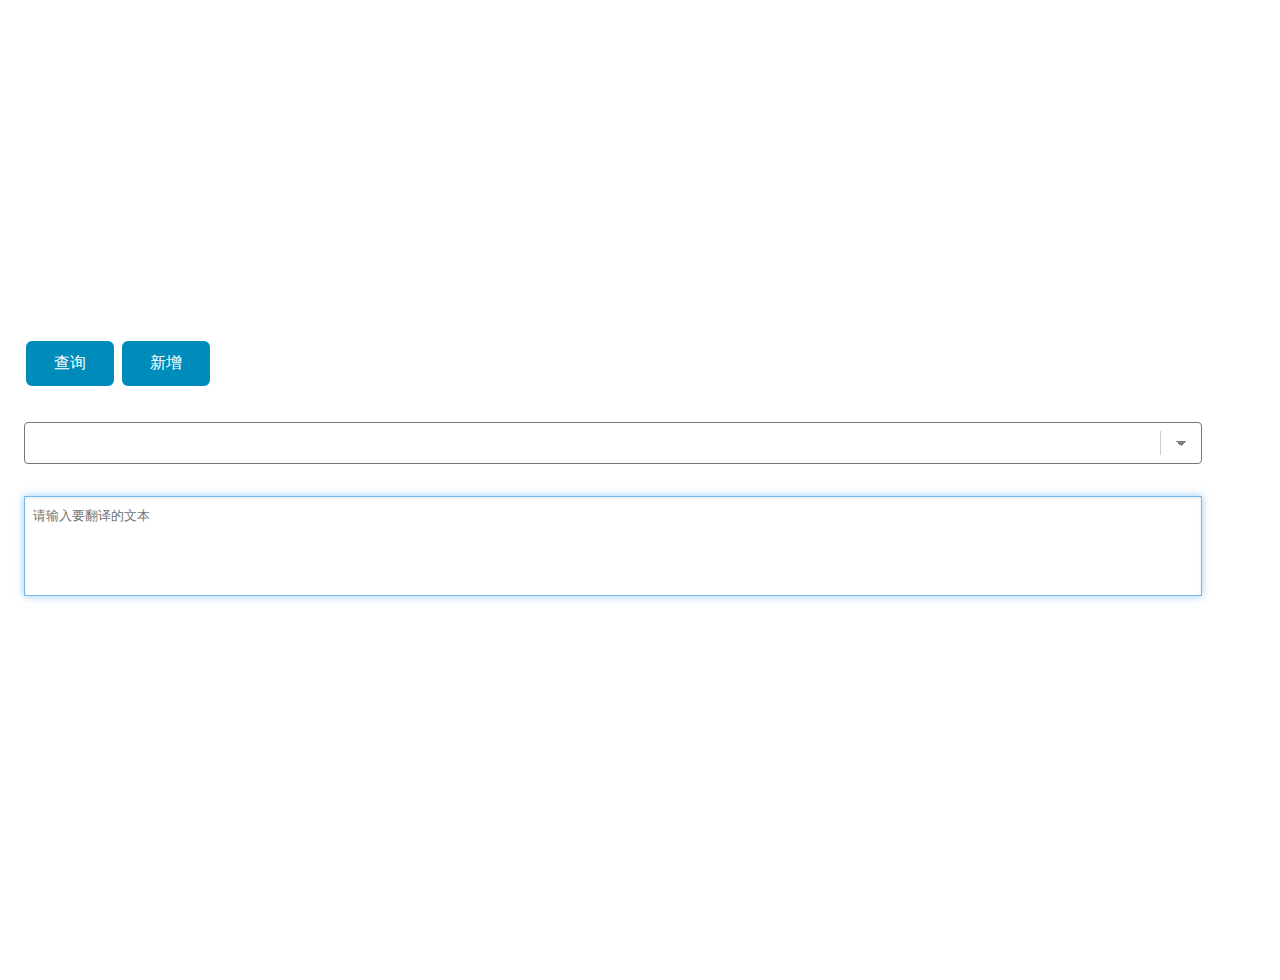
==== demo.html @ 99e093ac "first commit" ====
<!DOCTYPE html>
<html lang="en">

<head>
    <meta charset="UTF-8">
    <meta http-equiv="X-UA-Compatible" content="IE=edge">
    <meta name="viewport" content="width=device-width, initial-scale=1.0">
    <title>Translate</title>
    <link rel="stylesheet" href="./src/css/style.css">
</head>

<body>
    <div class="container">
        <div>
            <div class="operation">
                <button id="search">查询</button>
                <button>新增</button>
                <select name="voice" id="voice" ></select>
            </div>
            <div>
                <textarea name="text" id="speakContent" placeholder="请输入要翻译的文本"></textarea>

                <div id="play" class="playBtn">
                    <svg t="1638757934293" class="icon" viewBox="0 0 1024 1024" version="1.1" 
                        xmlns="http://www.w3.org/2000/svg" p-id="2333" width="100%" height="100%">
                        <path
                            fill="white"
                            d="M618.52464 139.830699c-8.547677-13.734816-19.503193-20.119223-29.150924-24.572652-8.43716-3.837398-17.681708-5.78168-27.514657-5.78168-13.169951 0-27.191292 3.471055-41.669028 10.272971-14.658861 6.860245-25.796526 15.34243-28.658713 17.616216l-206.79995 157.046802c-29.1806 24.13263-70.936609 26.01142-83.043345 26.01142l-4.152577-0.044002c-67.195402 0-124.132158 51.258431-132.496663 119.552863l-1.416256 15.540951 0.065492 114.255207 1.50426 14.476713c8.29799 67.986417 65.242933 119.244848 134.058229 119.244848 44.897559 0 85.640496 26.464745 85.956697 26.670429 2.75167 1.899256 67.576071 47.353494 100.550067 119.890554 4.666276 10.31595 14.923898 17.000186 26.149567 17.000186 4.175089 0 8.188496-0.895393 11.997242-2.677992 14.388708-6.67605 20.74958-24.044626 14.137998-38.755676-40.74396-89.411379-117.587092-141.734048-120.858602-143.926993-5.591345-3.749394-56.336076-36.510542-119.626541-36.510542-38.109969-0.089028-70.459748-29.275767-75.222215-67.524906l-1.12973-10.889001-0.044002-108.355847 1.12973-11.709693c4.805446-38.513152 37.045731-67.693752 74.414827-67.88511 0.99056 0.044002 2.971681 0.11768 5.767354 0.11768 21.424962 0 75.838246-3.786233 118.071116-38.630832L526.934642 183.400007c7.734148-6.310729 24.080441-15.658631 34.544771-15.658631 1.664919 0 3.044336 0.242524 4.057409 0.712221 4.174066 1.952468 7.469112 3.50687 8.841366 26.054399l0 634.988102c-0.433882 20.881586-3.075035 24.859177-4.623297 25.548886-1.12973 0.366344-2.575662 0.573051-4.263094 0.573051-12.985756 0-32.833803-11.094686-39.935548-16.202007l-33.414017-23.603581c-4.849448-3.426029-10.558473-5.260817-16.464997-5.260817-9.420557 0-18.262946 4.6673-23.626094 12.495592-4.402263 6.383384-6.089695 14.132882-4.739954 21.820981 1.356904 7.703449 5.554506 14.388708 11.864212 18.86465l33.127492 23.428595c6.222725 4.483104 38.98285 26.883277 73.321936 26.883277 8.144494 0 15.561417-1.196245 22.61916-3.6399 42.409902-14.668071 43.268456-58.632375 43.701315-79.999009l-0.021489-638.07644C630.653889 169.33364 626.397958 152.671145 618.52464 139.830699zM805.052894 511.808642c0-32.599466-8.525164-64.714907-24.623817-92.860944-15.58393-27.213805-37.904285-50.157353-64.560388-66.328661-4.468778-2.744507-9.56075-4.189416-14.770402-4.189416-10.051937 0-19.524682 5.459339-24.690332 14.2127-3.969405 6.632047-5.113461 14.439874-3.295046 21.989827 1.877767 7.609305 6.567579 14.021342 13.257955 18.0941 18.270109 10.991332 33.5757 26.691919 44.310182 45.417399 10.984169 19.135826 16.780175 41.11849 16.780175 63.548338 0 22.49534-5.9055 44.655036-17.117866 64.053851-10.866489 18.798135-26.399253 34.558074-44.963051 45.542242-6.647397 3.933589-11.387351 10.250458-13.32447 17.793248-1.958608 7.550976-0.902556 15.423271 2.994194 22.218024 5.164626 8.892531 14.702863 14.432711 24.894993 14.432711 4.579295 0 9.383718-1.211595 14.615882-3.889587 26.993794-16.060791 49.628304-39.048341 65.521273-66.474994C796.417213 577.088414 805.052894 544.744775 805.052894 511.808642zM918.288888 352.640526c-26.700105-46.605457-64.912405-85.84618-110.491487-113.440655-4.461615-2.744507-9.575076-4.197602-14.763239-4.197602-10.082636 0-19.547195 5.480828-24.667819 14.219863-3.969405 6.647397-5.142114 14.46955-3.295046 22.019503 1.871627 7.593955 6.560416 13.999852 13.236466 18.049075 37.230949 22.466688 68.413136 54.464449 90.199325 92.551906 22.391986 39.174208 34.227546 83.960227 34.227546 129.524982 0 45.960775-12.041244 91.070158-34.83846 130.463354-22.099321 38.309514-53.759391 70.409606-91.523483 92.780103-6.655584 3.933589-11.395538 10.243295-13.346983 17.814738-1.944282 7.549953-0.887206 15.400758 2.993171 22.144346 5.166673 8.922207 14.70491 14.462387 24.918529 14.462387 4.982478 0 9.91993-1.285273 14.475689-3.867074 46.203298-27.382651 85.010139-66.659189 112.201431-113.603361 27.939329-48.352241 42.709731-103.712083 42.709731-160.076812C960.32426 455.627085 945.773869 400.707264 918.288888 352.640526z"
                            p-id="2334"></path>
                    </svg>
                </div>

            </div>
        </div>
    </div>
    <script src="./src/js/main.js"></script>
   
</body>

</html>
---- src/css/style.css ----
body {
    /* background-color: rgb(0,159,214); */
    font: bold 1em/100% "Helvetica Neue", Arial, sans-serif;
    padding: 2em 0;
    text-align: center;
    background-image:  url(https://gimg2.baidu.com/image_search/src=http%3A%2F%2Fpic.616pic.com%2Fbg_w1180%2F00%2F03%2F40%2Fye5eP3SlYC.jpg&refer=http%3A%2F%2Fpic.616pic.com&app=2002&size=f9999,10000&q=a80&n=0&g=0n&fmt=jpeg?sec=1641357744&t=974a378998964df564507cb28c4b5de0);
    background-attachment:fixed;
    background-repeat:no-repeat;
    background-size:cover;
    -moz-background-size:cover;
    -webkit-background-size:cover;
}

.container{
    width: 100vw;
    height: 100vh;
    display: flex;
    justify-content: center;
    align-items: center;
}

.container .operation{
    text-align: left;
    margin-left: 1rem;
}

.operation select {
    /* styling */
    width: 92vw;
    background-color: white;
    /* border: thin solid blue; */
    border-radius: 4px;
    display: inline-block;
    font: inherit;
    line-height: 1.5em;
    padding: 0.5em 3.5em 0.5em 1em;
  
    /* reset */
  
    margin: 0;      
    -webkit-box-sizing: border-box;
    -moz-box-sizing: border-box;
    box-sizing: border-box;
    -webkit-appearance: none;
    -moz-appearance: none;
  }

.container #voice{
    background-image:
    linear-gradient(45deg, transparent 50%, gray 50%),
    linear-gradient(135deg, gray 50%, transparent 50%),
    linear-gradient(to right, #ccc, #ccc);
    background-position:
    calc(100% - 20px) calc(1em + 2px),
    calc(100% - 15px) calc(1em + 2px),
    calc(100% - 2.5em) 0.5em;
    background-size:
    5px 5px,
    5px 5px,
    1px 1.5em;
    background-repeat: no-repeat;

    margin-top: 2rem;
    margin-bottom: 2rem;
}

.container button{
      /* 给边框添加圆角 */
      border-radius: 6px; 
      /* 字母转大写 */
      padding: 10px 26px;
      font-size: 16px;
      margin: 4px 2px;
      cursor: pointer;
      border: 2px solid #008CBA;
      background-color: #008CBA;
      color: white;

}

textarea {
    display: block;
    margin-left: 1rem;
    /* margin:0 auto; */
    overflow: hidden;
    width: 92vw;
    /* font-size: 14px; */
    height: 100px;
    line-height: 24px;
    padding:8px;
    outline: 0 none;
    box-sizing: border-box;
    border-color: rgba(82, 168, 236, 0.8);
    box-shadow: inset 0 1px 3px rgba(0, 0, 0, 0.1), 0 0 8px rgba(82, 168, 236, 0.6);
    
}

.container .playBtn{
    width: 2rem;
    height: 2rem;
    cursor: pointer;
    /* background: url(https://fanyi-cdn.cdn.bcebos.com/static/translation/img/translate/output/sound2x_d6f553d.gif); */
}

.container .playBtn{
    margin: 1rem 0rem 0rem 1rem;
}
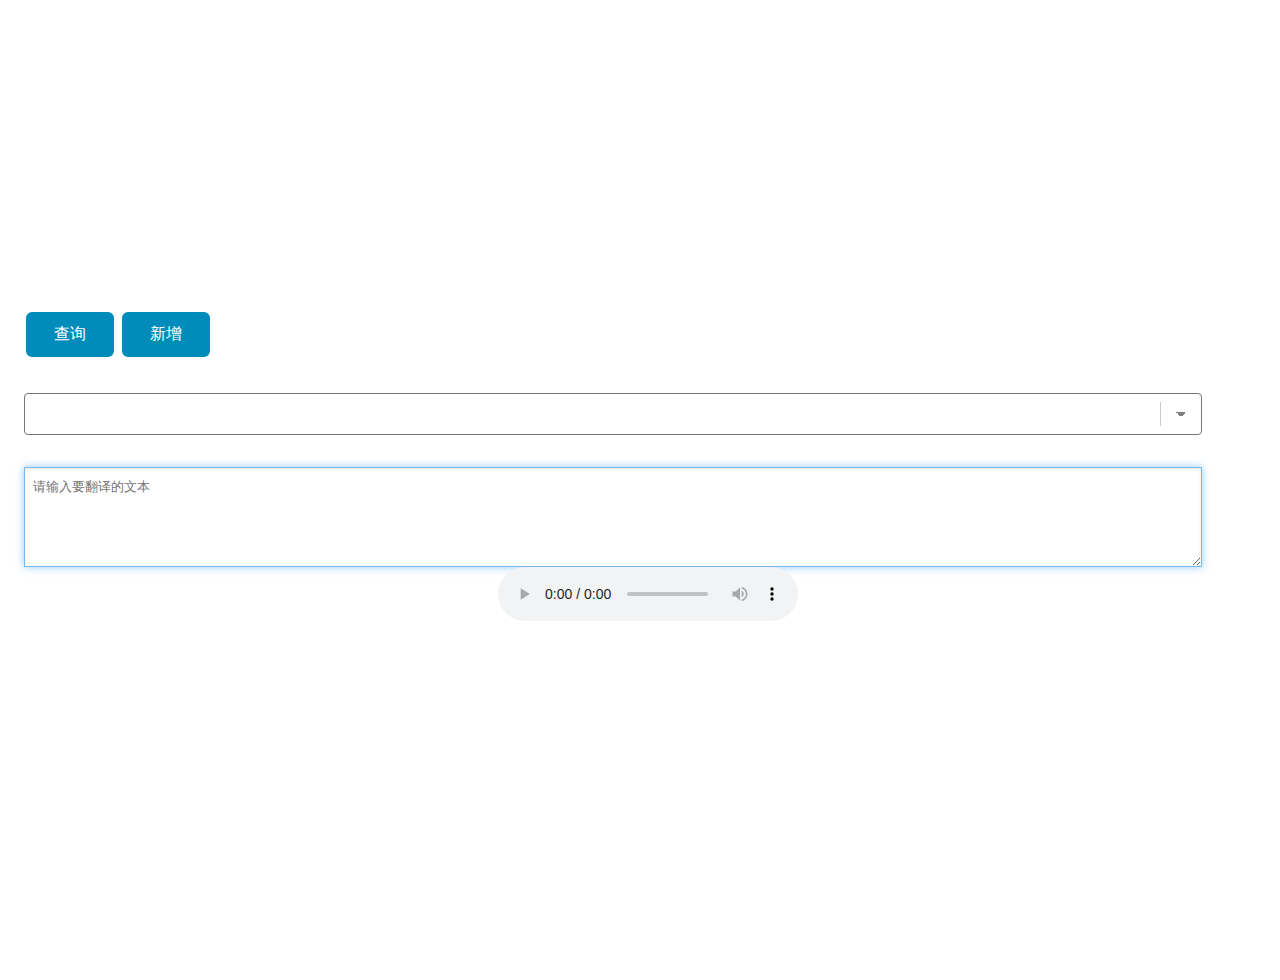
==== commit 9c3e86ab: "update" ====
--- a/demo.html
+++ b/demo.html
@@ -4,7 +4,8 @@
 <head>
     <meta charset="UTF-8">
     <meta http-equiv="X-UA-Compatible" content="IE=edge">
-    <meta name="viewport" content="width=device-width, initial-scale=1.0">
+    <meta name="apple-mobile-web-app-capable" content="yes">
+    <meta name="viewport" content="width=device-width, initial-scale=1.0, minimum-scale=1.0, maximum-scale=1.0, user-scalable=no">
     <title>Translate</title>
     <link rel="stylesheet" href="./src/css/style.css">
 </head>
@@ -19,7 +20,12 @@
             </div>
             <div>
                 <textarea name="text" id="speakContent" placeholder="请输入要翻译的文本"></textarea>
+                
 
+                <audio id="play1" controls>
+                    <source src="https://tts.baidu.com/text2audio?lan=zh&ie=UTF-8&spd=5&&text=你好">
+                    nou support
+                </audio>
                 <div id="play" class="playBtn">
                     <svg t="1638757934293" class="icon" viewBox="0 0 1024 1024" version="1.1" 
                         xmlns="http://www.w3.org/2000/svg" p-id="2333" width="100%" height="100%">
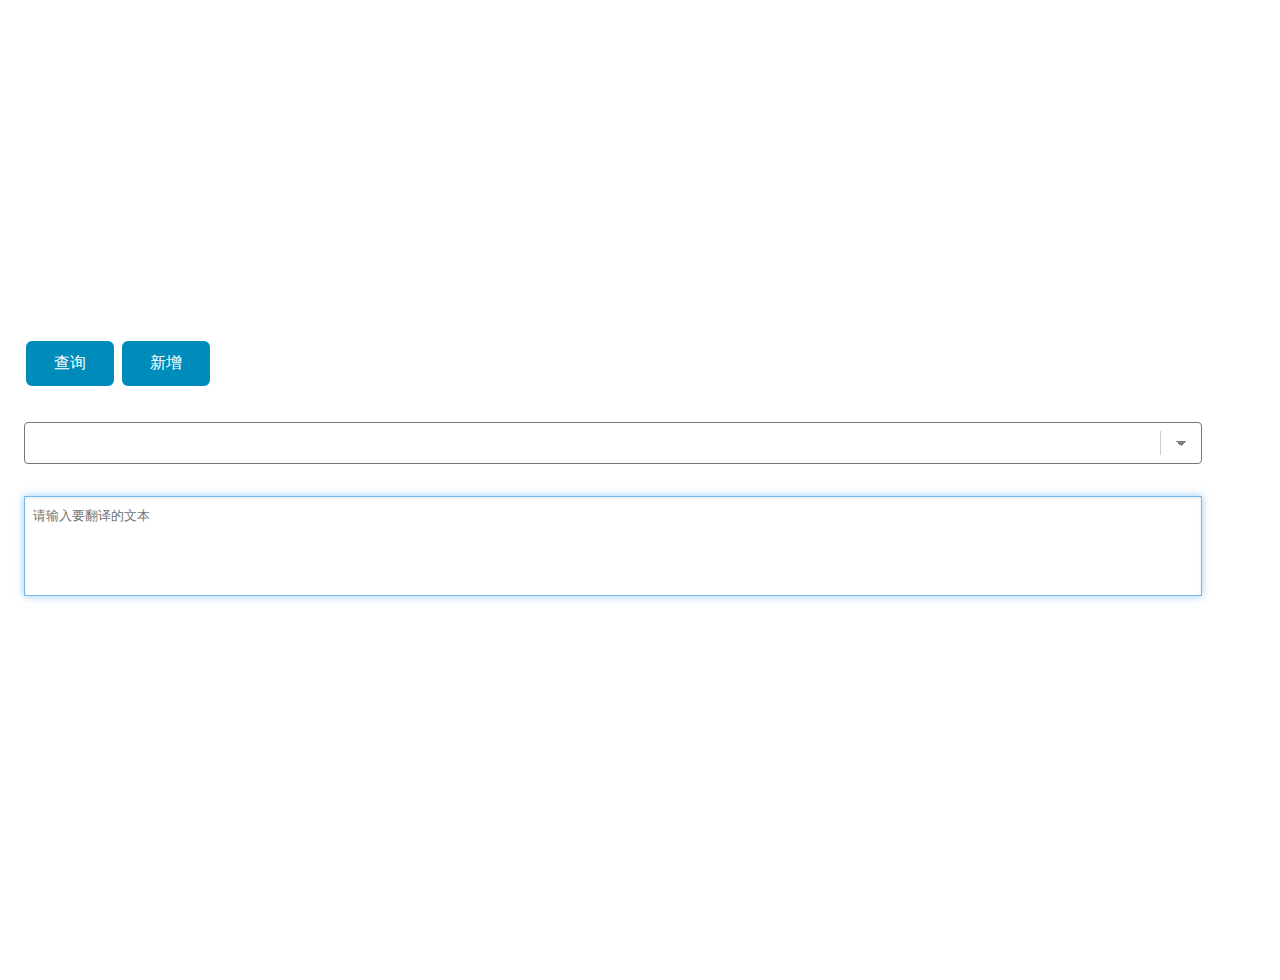
==== commit 6d18a2c3: "update" ====
--- a/demo.html
+++ b/demo.html
@@ -4,7 +4,7 @@
 <head>
     <meta charset="UTF-8">
     <meta http-equiv="X-UA-Compatible" content="IE=edge">
-    <meta name="apple-mobile-web-app-capable" content="yes">
+    <!-- <meta name="apple-mobile-web-app-capable" content="yes"> -->
     <meta name="viewport" content="width=device-width, initial-scale=1.0, minimum-scale=1.0, maximum-scale=1.0, user-scalable=no">
     <title>Translate</title>
     <link rel="stylesheet" href="./src/css/style.css">
@@ -21,11 +21,11 @@
             <div>
                 <textarea name="text" id="speakContent" placeholder="请输入要翻译的文本"></textarea>
                 
-
-                <audio id="play1" controls>
-                    <source src="https://tts.baidu.com/text2audio?lan=zh&ie=UTF-8&spd=5&&text=你好">
+                
+                <!-- <audio id="play1" controls>
+                    <source src="https://tts.baidu.com/text2audio?lan=zh&ie=UTF-8&spd=5&&text=你好大家好才是真的好" type="audio/mpeg">
                     nou support
-                </audio>
+                </audio> -->
                 <div id="play" class="playBtn">
                     <svg t="1638757934293" class="icon" viewBox="0 0 1024 1024" version="1.1" 
                         xmlns="http://www.w3.org/2000/svg" p-id="2333" width="100%" height="100%">
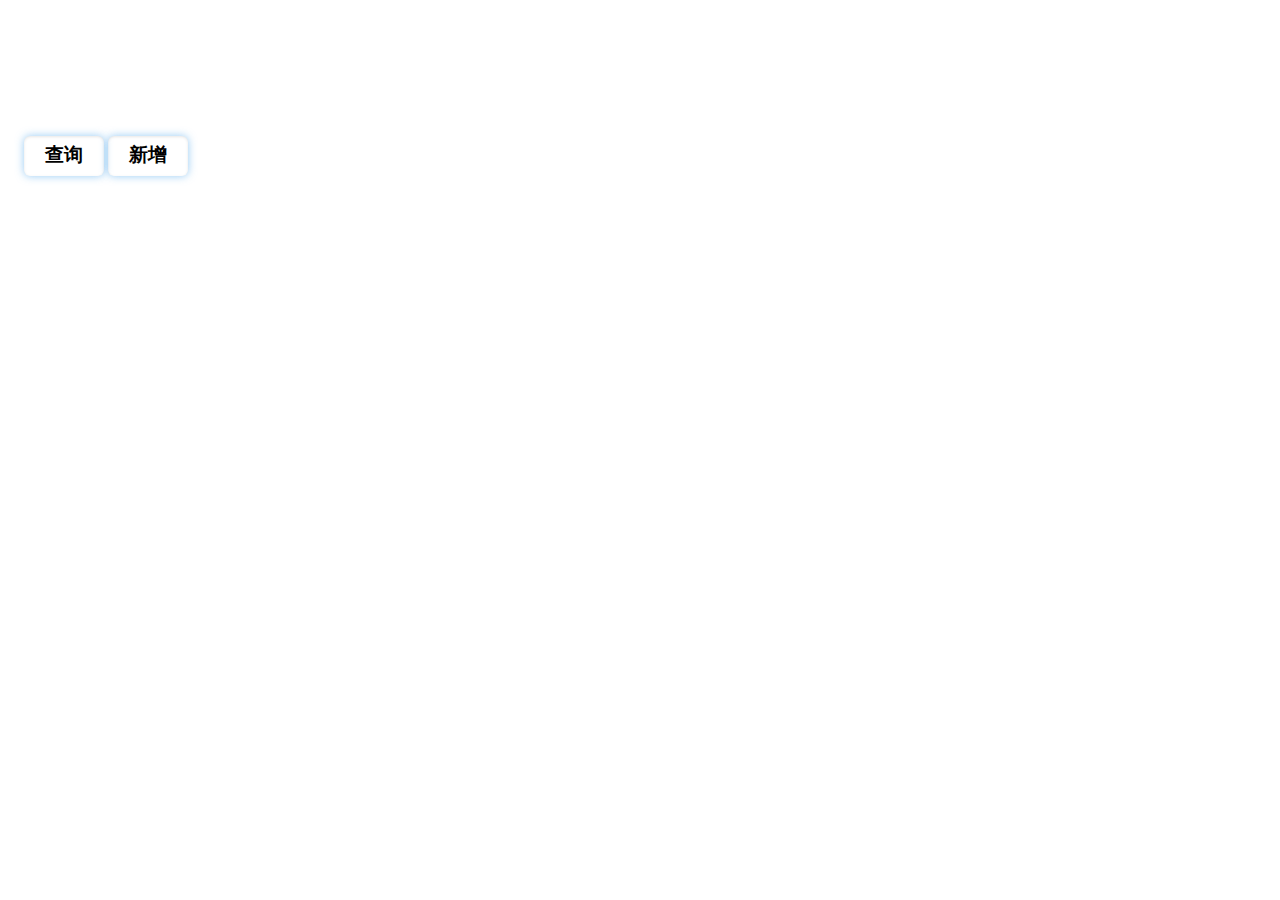
==== commit 6eeec479: "update" ====
--- a/demo.html
+++ b/demo.html
@@ -5,42 +5,65 @@
     <meta charset="UTF-8">
     <meta http-equiv="X-UA-Compatible" content="IE=edge">
     <!-- <meta name="apple-mobile-web-app-capable" content="yes"> -->
-    <meta name="viewport" content="width=device-width, initial-scale=1.0, minimum-scale=1.0, maximum-scale=1.0, user-scalable=no">
+    <meta name="viewport"
+        content="width=device-width, initial-scale=1.0, minimum-scale=1.0, maximum-scale=1.0, user-scalable=no">
     <title>Translate</title>
     <link rel="stylesheet" href="./src/css/style.css">
 </head>
 
 <body>
     <div class="container">
-        <div>
-            <div class="operation">
-                <button id="search">查询</button>
-                <button>新增</button>
-                <select name="voice" id="voice" ></select>
+        <div class="tab-wrap">
+            <input type="radio" id="tab1" name="tabGroup1" class="tab"> <!-- 设置一个默认状态 -->
+            <label for="tab1" id="search">查询</label>
+            <input type="radio" id="tab2" name="tabGroup1" class="tab">
+            <label for="tab2" id="add">新增</label>
+        </div>
+        <div id="tabContent">
+            <div class="searchUI displayUI">
+                <div class="operation">
+                    <!-- <button id="search">查询</button>
+                    <button>新增</button> -->
+                    <select name="voice" id="voice"></select>
+                </div>
+                <div>
+                    <textarea name="text" id="speakContent" placeholder="请输入要翻译的文本"></textarea>
+
+
+                    <!-- <audio id="play1" controls>
+                        <source src="https://tts.baidu.com/text2audio?lan=zh&ie=UTF-8&spd=5&&text=你好大家好才是真的好" type="audio/mpeg">
+                        nou support
+                    </audio> -->
+                    <div id="play" class="playBtn">
+                        <svg t="1638757934293" class="icon" viewBox="0 0 1024 1024" version="1.1"
+                            xmlns="http://www.w3.org/2000/svg" p-id="2333" width="100%" height="100%">
+                            <path fill="white"
+                                d="M618.52464 139.830699c-8.547677-13.734816-19.503193-20.119223-29.150924-24.572652-8.43716-3.837398-17.681708-5.78168-27.514657-5.78168-13.169951 0-27.191292 3.471055-41.669028 10.272971-14.658861 6.860245-25.796526 15.34243-28.658713 17.616216l-206.79995 157.046802c-29.1806 24.13263-70.936609 26.01142-83.043345 26.01142l-4.152577-0.044002c-67.195402 0-124.132158 51.258431-132.496663 119.552863l-1.416256 15.540951 0.065492 114.255207 1.50426 14.476713c8.29799 67.986417 65.242933 119.244848 134.058229 119.244848 44.897559 0 85.640496 26.464745 85.956697 26.670429 2.75167 1.899256 67.576071 47.353494 100.550067 119.890554 4.666276 10.31595 14.923898 17.000186 26.149567 17.000186 4.175089 0 8.188496-0.895393 11.997242-2.677992 14.388708-6.67605 20.74958-24.044626 14.137998-38.755676-40.74396-89.411379-117.587092-141.734048-120.858602-143.926993-5.591345-3.749394-56.336076-36.510542-119.626541-36.510542-38.109969-0.089028-70.459748-29.275767-75.222215-67.524906l-1.12973-10.889001-0.044002-108.355847 1.12973-11.709693c4.805446-38.513152 37.045731-67.693752 74.414827-67.88511 0.99056 0.044002 2.971681 0.11768 5.767354 0.11768 21.424962 0 75.838246-3.786233 118.071116-38.630832L526.934642 183.400007c7.734148-6.310729 24.080441-15.658631 34.544771-15.658631 1.664919 0 3.044336 0.242524 4.057409 0.712221 4.174066 1.952468 7.469112 3.50687 8.841366 26.054399l0 634.988102c-0.433882 20.881586-3.075035 24.859177-4.623297 25.548886-1.12973 0.366344-2.575662 0.573051-4.263094 0.573051-12.985756 0-32.833803-11.094686-39.935548-16.202007l-33.414017-23.603581c-4.849448-3.426029-10.558473-5.260817-16.464997-5.260817-9.420557 0-18.262946 4.6673-23.626094 12.495592-4.402263 6.383384-6.089695 14.132882-4.739954 21.820981 1.356904 7.703449 5.554506 14.388708 11.864212 18.86465l33.127492 23.428595c6.222725 4.483104 38.98285 26.883277 73.321936 26.883277 8.144494 0 15.561417-1.196245 22.61916-3.6399 42.409902-14.668071 43.268456-58.632375 43.701315-79.999009l-0.021489-638.07644C630.653889 169.33364 626.397958 152.671145 618.52464 139.830699zM805.052894 511.808642c0-32.599466-8.525164-64.714907-24.623817-92.860944-15.58393-27.213805-37.904285-50.157353-64.560388-66.328661-4.468778-2.744507-9.56075-4.189416-14.770402-4.189416-10.051937 0-19.524682 5.459339-24.690332 14.2127-3.969405 6.632047-5.113461 14.439874-3.295046 21.989827 1.877767 7.609305 6.567579 14.021342 13.257955 18.0941 18.270109 10.991332 33.5757 26.691919 44.310182 45.417399 10.984169 19.135826 16.780175 41.11849 16.780175 63.548338 0 22.49534-5.9055 44.655036-17.117866 64.053851-10.866489 18.798135-26.399253 34.558074-44.963051 45.542242-6.647397 3.933589-11.387351 10.250458-13.32447 17.793248-1.958608 7.550976-0.902556 15.423271 2.994194 22.218024 5.164626 8.892531 14.702863 14.432711 24.894993 14.432711 4.579295 0 9.383718-1.211595 14.615882-3.889587 26.993794-16.060791 49.628304-39.048341 65.521273-66.474994C796.417213 577.088414 805.052894 544.744775 805.052894 511.808642zM918.288888 352.640526c-26.700105-46.605457-64.912405-85.84618-110.491487-113.440655-4.461615-2.744507-9.575076-4.197602-14.763239-4.197602-10.082636 0-19.547195 5.480828-24.667819 14.219863-3.969405 6.647397-5.142114 14.46955-3.295046 22.019503 1.871627 7.593955 6.560416 13.999852 13.236466 18.049075 37.230949 22.466688 68.413136 54.464449 90.199325 92.551906 22.391986 39.174208 34.227546 83.960227 34.227546 129.524982 0 45.960775-12.041244 91.070158-34.83846 130.463354-22.099321 38.309514-53.759391 70.409606-91.523483 92.780103-6.655584 3.933589-11.395538 10.243295-13.346983 17.814738-1.944282 7.549953-0.887206 15.400758 2.993171 22.144346 5.166673 8.922207 14.70491 14.462387 24.918529 14.462387 4.982478 0 9.91993-1.285273 14.475689-3.867074 46.203298-27.382651 85.010139-66.659189 112.201431-113.603361 27.939329-48.352241 42.709731-103.712083 42.709731-160.076812C960.32426 455.627085 945.773869 400.707264 918.288888 352.640526z"
+                                p-id="2334"></path>
+                        </svg>
+                    </div>
+
+                </div>
             </div>
-            <div>
-                <textarea name="text" id="speakContent" placeholder="请输入要翻译的文本"></textarea>
-                
-                
-                <!-- <audio id="play1" controls>
-                    <source src="https://tts.baidu.com/text2audio?lan=zh&ie=UTF-8&spd=5&&text=你好大家好才是真的好" type="audio/mpeg">
-                    nou support
-                </audio> -->
-                <div id="play" class="playBtn">
-                    <svg t="1638757934293" class="icon" viewBox="0 0 1024 1024" version="1.1" 
-                        xmlns="http://www.w3.org/2000/svg" p-id="2333" width="100%" height="100%">
-                        <path
-                            fill="white"
-                            d="M618.52464 139.830699c-8.547677-13.734816-19.503193-20.119223-29.150924-24.572652-8.43716-3.837398-17.681708-5.78168-27.514657-5.78168-13.169951 0-27.191292 3.471055-41.669028 10.272971-14.658861 6.860245-25.796526 15.34243-28.658713 17.616216l-206.79995 157.046802c-29.1806 24.13263-70.936609 26.01142-83.043345 26.01142l-4.152577-0.044002c-67.195402 0-124.132158 51.258431-132.496663 119.552863l-1.416256 15.540951 0.065492 114.255207 1.50426 14.476713c8.29799 67.986417 65.242933 119.244848 134.058229 119.244848 44.897559 0 85.640496 26.464745 85.956697 26.670429 2.75167 1.899256 67.576071 47.353494 100.550067 119.890554 4.666276 10.31595 14.923898 17.000186 26.149567 17.000186 4.175089 0 8.188496-0.895393 11.997242-2.677992 14.388708-6.67605 20.74958-24.044626 14.137998-38.755676-40.74396-89.411379-117.587092-141.734048-120.858602-143.926993-5.591345-3.749394-56.336076-36.510542-119.626541-36.510542-38.109969-0.089028-70.459748-29.275767-75.222215-67.524906l-1.12973-10.889001-0.044002-108.355847 1.12973-11.709693c4.805446-38.513152 37.045731-67.693752 74.414827-67.88511 0.99056 0.044002 2.971681 0.11768 5.767354 0.11768 21.424962 0 75.838246-3.786233 118.071116-38.630832L526.934642 183.400007c7.734148-6.310729 24.080441-15.658631 34.544771-15.658631 1.664919 0 3.044336 0.242524 4.057409 0.712221 4.174066 1.952468 7.469112 3.50687 8.841366 26.054399l0 634.988102c-0.433882 20.881586-3.075035 24.859177-4.623297 25.548886-1.12973 0.366344-2.575662 0.573051-4.263094 0.573051-12.985756 0-32.833803-11.094686-39.935548-16.202007l-33.414017-23.603581c-4.849448-3.426029-10.558473-5.260817-16.464997-5.260817-9.420557 0-18.262946 4.6673-23.626094 12.495592-4.402263 6.383384-6.089695 14.132882-4.739954 21.820981 1.356904 7.703449 5.554506 14.388708 11.864212 18.86465l33.127492 23.428595c6.222725 4.483104 38.98285 26.883277 73.321936 26.883277 8.144494 0 15.561417-1.196245 22.61916-3.6399 42.409902-14.668071 43.268456-58.632375 43.701315-79.999009l-0.021489-638.07644C630.653889 169.33364 626.397958 152.671145 618.52464 139.830699zM805.052894 511.808642c0-32.599466-8.525164-64.714907-24.623817-92.860944-15.58393-27.213805-37.904285-50.157353-64.560388-66.328661-4.468778-2.744507-9.56075-4.189416-14.770402-4.189416-10.051937 0-19.524682 5.459339-24.690332 14.2127-3.969405 6.632047-5.113461 14.439874-3.295046 21.989827 1.877767 7.609305 6.567579 14.021342 13.257955 18.0941 18.270109 10.991332 33.5757 26.691919 44.310182 45.417399 10.984169 19.135826 16.780175 41.11849 16.780175 63.548338 0 22.49534-5.9055 44.655036-17.117866 64.053851-10.866489 18.798135-26.399253 34.558074-44.963051 45.542242-6.647397 3.933589-11.387351 10.250458-13.32447 17.793248-1.958608 7.550976-0.902556 15.423271 2.994194 22.218024 5.164626 8.892531 14.702863 14.432711 24.894993 14.432711 4.579295 0 9.383718-1.211595 14.615882-3.889587 26.993794-16.060791 49.628304-39.048341 65.521273-66.474994C796.417213 577.088414 805.052894 544.744775 805.052894 511.808642zM918.288888 352.640526c-26.700105-46.605457-64.912405-85.84618-110.491487-113.440655-4.461615-2.744507-9.575076-4.197602-14.763239-4.197602-10.082636 0-19.547195 5.480828-24.667819 14.219863-3.969405 6.647397-5.142114 14.46955-3.295046 22.019503 1.871627 7.593955 6.560416 13.999852 13.236466 18.049075 37.230949 22.466688 68.413136 54.464449 90.199325 92.551906 22.391986 39.174208 34.227546 83.960227 34.227546 129.524982 0 45.960775-12.041244 91.070158-34.83846 130.463354-22.099321 38.309514-53.759391 70.409606-91.523483 92.780103-6.655584 3.933589-11.395538 10.243295-13.346983 17.814738-1.944282 7.549953-0.887206 15.400758 2.993171 22.144346 5.166673 8.922207 14.70491 14.462387 24.918529 14.462387 4.982478 0 9.91993-1.285273 14.475689-3.867074 46.203298-27.382651 85.010139-66.659189 112.201431-113.603361 27.939329-48.352241 42.709731-103.712083 42.709731-160.076812C960.32426 455.627085 945.773869 400.707264 918.288888 352.640526z"
-                            p-id="2334"></path>
-                    </svg>
+            <div class="form displayUI">
+                <div class="wordWrapper">
+                    <label for="word">单词</label>
+                    <textarea name="word" id="word" cols="30" rows="10"></textarea>
                 </div>
-
+                <div class="pronunceWrapper">
+                    <label for="pronunce">音标</label>
+                    <textarea name="pronunce" id="pronunce" cols="30" rows="10"></textarea>
+                </div>
+                <div class="translateWrapper">
+                    <label for="translate">翻译</label>
+                    <textarea name="translate" id="translate" cols="30" rows="10"></textarea>
+                </div>
+                <button id="submit">提交</button>
             </div>
         </div>
     </div>
     <script src="./src/js/main.js"></script>
-   
+
 </body>
 
 </html>--- a/src/css/style.css
+++ b/src/css/style.css
@@ -13,10 +13,83 @@
 
 .container{
     width: 100vw;
-    height: 100vh;
+    height: 80vh;
     display: flex;
-    justify-content: center;
-    align-items: center;
+    margin-top: 6rem;
+    /* justify-content: center; */
+    /* align-content: center; */
+    flex-flow: column;
+    /* align-items: center; */
+    /* justify-items: center; */
+    /* background-color: #fff; */
+}
+
+/* 
+选项卡style
+*/
+.container .tab-wrap{
+    width: 92vw;
+    /* margin-bottom: 1rem; */
+    margin-left: 1rem;
+    text-align: left;
+}
+
+.container .tab-wrap label{
+    display: inline-block;
+    text-align: center;
+    width: 5rem;
+    height: 2.5rem;
+    font-size: 1.2rem;
+    line-height: 2;
+    box-sizing: border-box;
+    border-bottom: #008CBA 0px solid;
+    border-radius: 6px;
+    box-shadow: inset 0 1px 3px rgba(0, 0, 0, 0.1), 0 0 8px rgba(82, 168, 236, 0.6);
+}
+
+.container .tab-wrap .tab{
+    display: none;
+    opacity: 1;
+    transition: 0.5s opacity ease-in, 0.8s transform ease;
+    position: relative;
+    top: 0;
+    z-index: 100;
+    transform: translateY(0px);
+    text-shadow: 0 0 0;
+}
+
+.container .tab-wrap .tab:checked + label{
+    /* opacity: 1;
+    transition: 0.5s opacity ease-in, 0.8s transform ease;
+    position: relative; 
+    top: 0;
+    z-index: 100;
+    transform: translateY(0px);
+    text-shadow: 0 0 0; */
+    
+    /* color: red; */
+    /* background-color: #fff; */
+    border-bottom: #008CBA 2.5rem solid;
+    /* transform: translateY(0px); */
+    transition: 0.3s border-bottom ease-in;
+}
+
+/* 
+新增
+*/
+.container .form{
+    text-align: left;
+    color: white;
+}
+
+.container .form label{
+    display: inline-block;
+    padding: 10px 20px;
+}
+
+.container .form button{
+    margin-left: 1rem;
+    margin-top: 1rem;
 }
 
 .container .operation{
@@ -90,8 +163,8 @@
     padding:8px;
     outline: 0 none;
     box-sizing: border-box;
-    border-color: rgba(82, 168, 236, 0.8);
-    box-shadow: inset 0 1px 3px rgba(0, 0, 0, 0.1), 0 0 8px rgba(82, 168, 236, 0.6);
+    /* border-color: rgba(82, 168, 236, 0.8);
+    box-shadow: inset 0 1px 3px rgba(0, 0, 0, 0.1), 0 0 8px rgba(82, 168, 236, 0.6); */
     
 }
 
@@ -104,4 +177,8 @@
 
 .container .playBtn{
     margin: 1rem 0rem 0rem 1rem;
+}
+
+.displayUI {
+    display: none;
 }